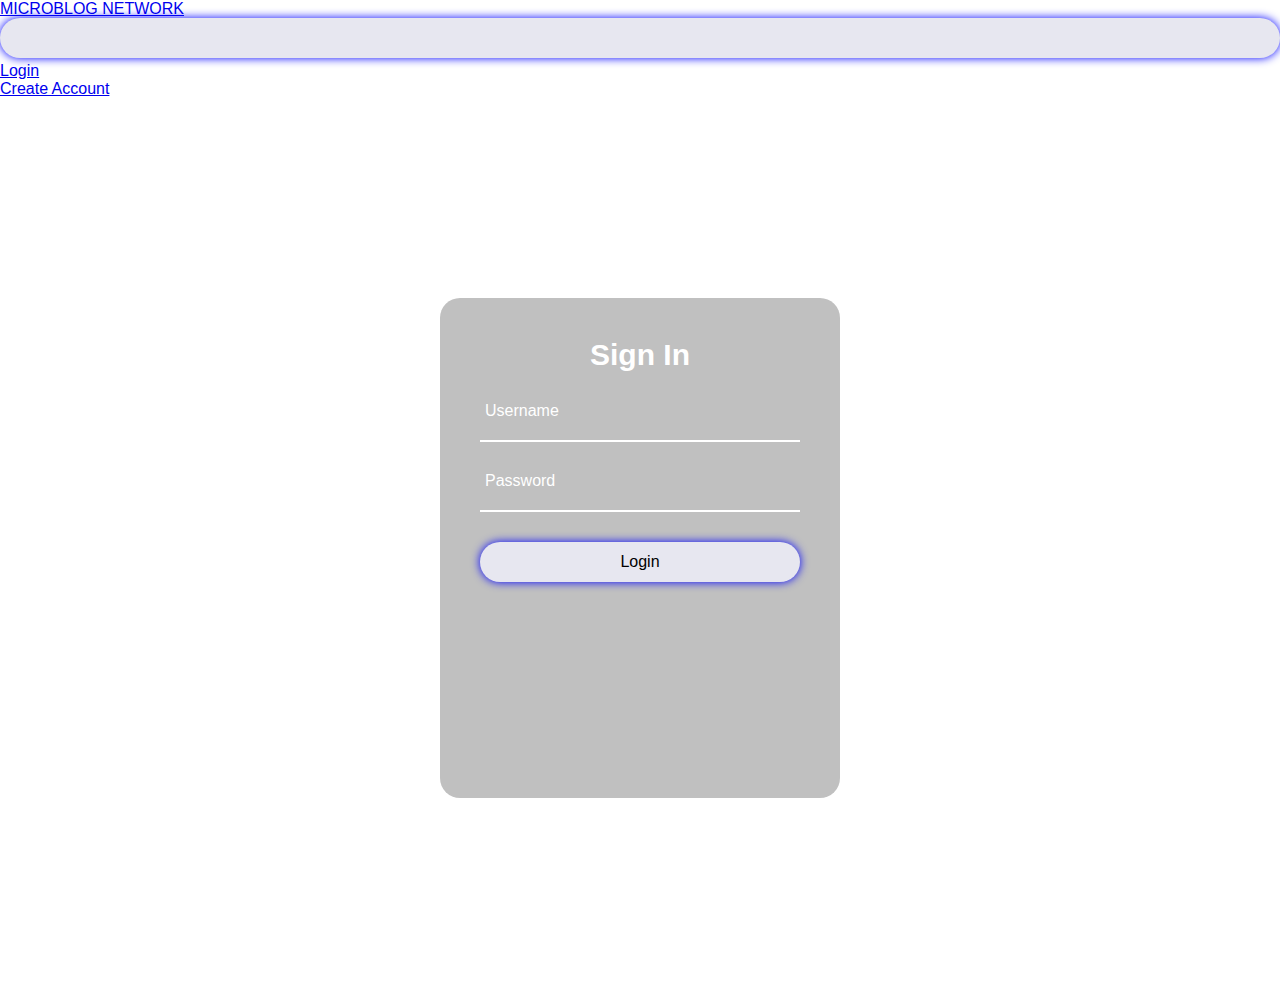
==== index.html @ 520beb38 "Create layout for registration page and style the page" ====
<!DOCTYPE html>
<html lang="en">

<head>
    <meta charset="UTF-8">
    <meta http-equiv="X-UA-Compatible" content="IE=edge">
    <meta name="viewport" content="width=device-width, initial-scale=1.0">

    <!-- Bootstrap -->
    <link href="https://cdn.jsdelivr.net/npm/bootstrap@5.3.0/dist/css/bootstrap.min.css" rel="stylesheet"
        integrity="sha384-9ndCyUaIbzAi2FUVXJi0CjmCapSmO7SnpJef0486qhLnuZ2cdeRhO02iuK6FUUVM" crossorigin="anonymous">
    <script src="https://cdn.jsdelivr.net/npm/bootstrap@5.3.0/dist/js/bootstrap.bundle.min.js"
        integrity="sha384-geWF76RCwLtnZ8qwWowPQNguL3RmwHVBC9FhGdlKrxdiJJigb/j/68SIy3Te4Bkz"
        crossorigin="anonymous"></script>

    <link rel="stylesheet" href="index.css">
    <!-- Global CSS (CSS rules you want applied to all pages) -->
    <link rel="stylesheet" href="./global.css">

    <!-- Page-specific CSS -->
    <link rel="stylesheet" href="./landing.css">

    <title>Login to the Microblog Network!</title>

    <!-- Run BEFORE page is finished loading (before window.onload - don't add the `defer` attribute): -->
    <script src="./auth.js"></script>
    <script>
        if (isLoggedIn() === true) window.location.replace("/posts");
    </script>
</head>

<body>
    <section>
        <nav class="navbar navbar-expand-lg bg-body-tertiary">
            <div class="container-fluid">
                <a class="navbar-brand" href="#">MICROBLOG NETWORK</a>
                <button class="navbar-toggler" type="button" data-bs-toggle="collapse" data-bs-target="#navbarNav"
                    aria-controls="navbarNav" aria-expanded="false" aria-label="Toggle navigation">
                    <span class="navbar-toggler-icon"></span>
                </button>
                <div class="collapse navbar-collapse" id="navbarNav">
                    <ul class="navbar-nav">
                        <li class="nav-item">
                            <a class="nav-link active" aria-current="page" href="index.html">Login</a>
                        </li>
                        <li class="nav-item">
                            <a class="nav-link" href="registration/registration.html">Create Account</a>
                        </li>
                    </ul>
                </div>
            </div>
        </nav>
    </section>

    <!--<header>
        <h1>Welcome to <code>YOUR MICROBLOG NETWORK</code></h1>
    </header> -->

    <main>
        <section>
            <form class="wrapper" id="login">
                <h2>Sign In</h2>
                <div class="input-group">
                    <label for="username">Username</label>
                    <input type="text" id="username" minlength="3">
                </div>

                <div class="input-group">
                    <label for="password">Password</label>
                    <input type="password" id="password" minlength="6">
                </div>

                <button id="loginButton" type="submit">Login</button>
            </form>
        </section>

    </main>

    <footer></footer>

    <!-- Page-specific code -->
    <script src="./landing.js"></script>
</body>

</html>
---- index.css ----
* {
    margin:0;
    padding:0;
    box-sizing: border-box;
    font-family:'Poppins', sans-serif;
}

main{
    display: flex;
    justify-content: center;
    align-items: center;
    min-height: 100vh;
}

.wrapper {
    position: relative;
    width: 400px;
    height: 500px;
    background-color: silver;
    border-radius: 20px;
    padding: 40px;
    overflow: hidden;
}

.form-wrapper {
    display: flex;
    justify-content: center;
    align-items: center;
    width: 100%;
    height: 100%;
    transition: 1s ease-in-out;
}

h2 {
    font-size: 30px;
    color: white;
    text-align: center;
}

.input-group {
    position: relative;
    margin: 30px 0;
    border-bottom: 2px solid #fff;
}


.input-group label {
    position:relative;
    top: 50%;
    left: 5px;
    transform: translateY(-50%);
    font-size: 16px;
    color: #fff;
    pointer-events: none;
    transition: .5s;
}

.input-group input {
    width: 320px;
    height: 20px;
    font-size: 16px;
    color: #fff;
    padding: 0 5px;
    background: transparent;
    border: none;
    outline: none;
}

.input-group input:focus~label, 
.input-group input:valid~label {
    top: -5px;
}

.remember {
    margin: -5px 0 15px 5px;

}

.remember label{
    color: black;
    font-size: 14px;
}

button {
    position: relative;
    width: 100%;
    height: 40px;
    background: rgb(231, 231, 240);
    box-shadow: 0 0 10px blue;
    font-size: 16px;
    color: black;
    font-weight: 500;
    cursor:pointer;
    border-radius: 30px;
    border: none;
    outline: none;
}
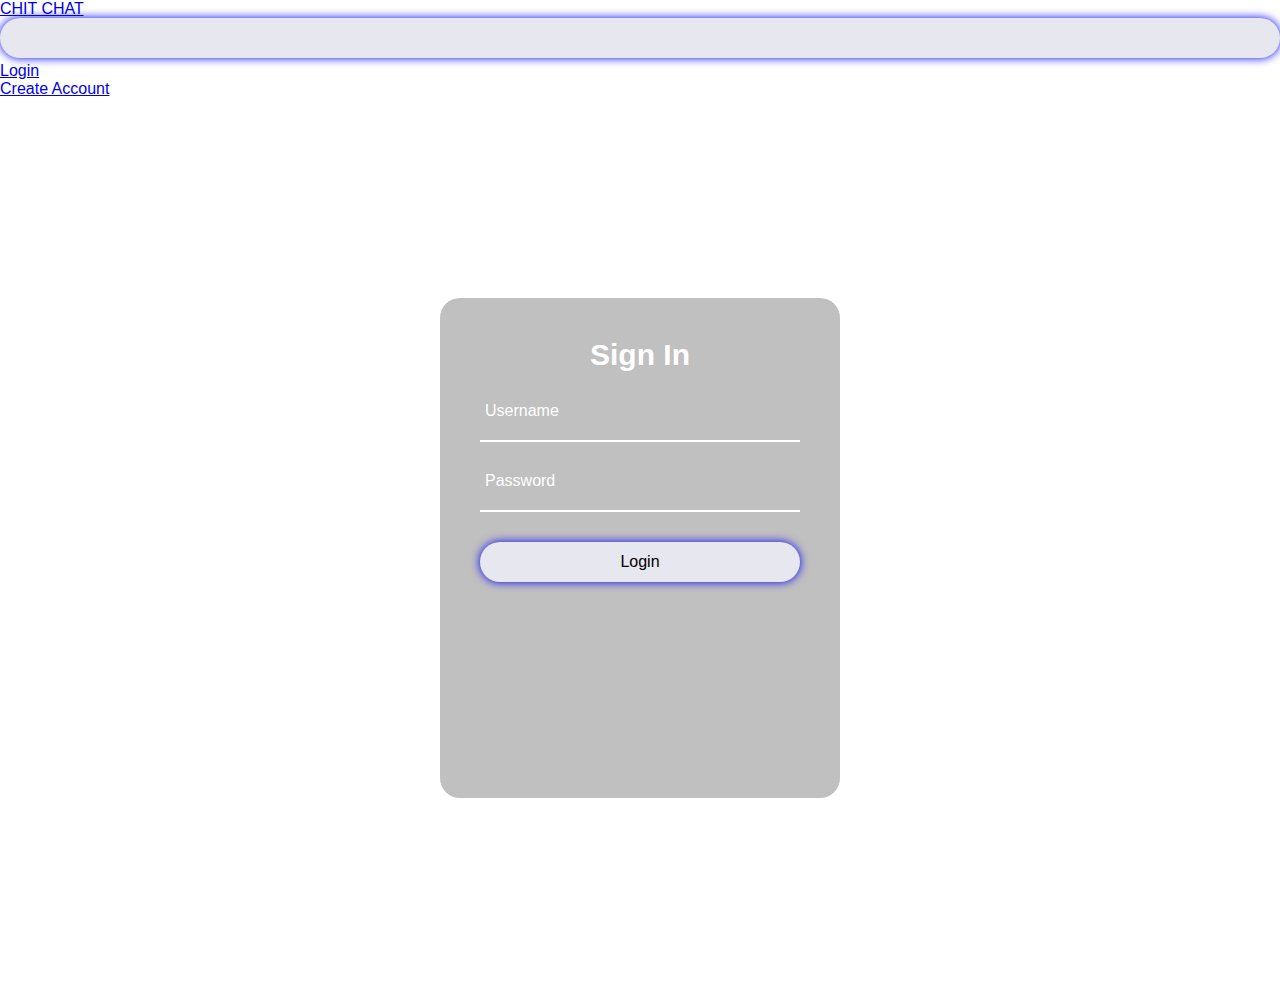
==== commit ede0c555: "finsh post page" ====
--- a/index.html
+++ b/index.html
@@ -20,7 +20,7 @@
     <!-- Page-specific CSS -->
     <link rel="stylesheet" href="./landing.css">
 
-    <title>Login to the Microblog Network!</title>
+    <title>Login to the CHIT CHAT!</title>
 
     <!-- Run BEFORE page is finished loading (before window.onload - don't add the `defer` attribute): -->
     <script src="./auth.js"></script>
@@ -33,7 +33,7 @@
     <section>
         <nav class="navbar navbar-expand-lg bg-body-tertiary">
             <div class="container-fluid">
-                <a class="navbar-brand" href="#">MICROBLOG NETWORK</a>
+                <a class="navbar-brand" href="#">CHIT CHAT</a>
                 <button class="navbar-toggler" type="button" data-bs-toggle="collapse" data-bs-target="#navbarNav"
                     aria-controls="navbarNav" aria-expanded="false" aria-label="Toggle navigation">
                     <span class="navbar-toggler-icon"></span>
@@ -52,10 +52,10 @@
         </nav>
     </section>
 
+
     <!--<header>
         <h1>Welcome to <code>YOUR MICROBLOG NETWORK</code></h1>
     </header> -->
-
     <main>
         <section>
             <form class="wrapper" id="login">
--- a/index.css
+++ b/index.css
@@ -40,7 +40,7 @@
 .input-group {
     position: relative;
     margin: 30px 0;
-    border-bottom: 2px solid #fff;
+    border-bottom: 2px solid white;
 }
 
 
@@ -50,7 +50,7 @@
     left: 5px;
     transform: translateY(-50%);
     font-size: 16px;
-    color: #fff;
+    color: white;
     pointer-events: none;
     transition: .5s;
 }
@@ -59,7 +59,7 @@
     width: 320px;
     height: 20px;
     font-size: 16px;
-    color: #fff;
+    color: white;
     padding: 0 5px;
     background: transparent;
     border: none;
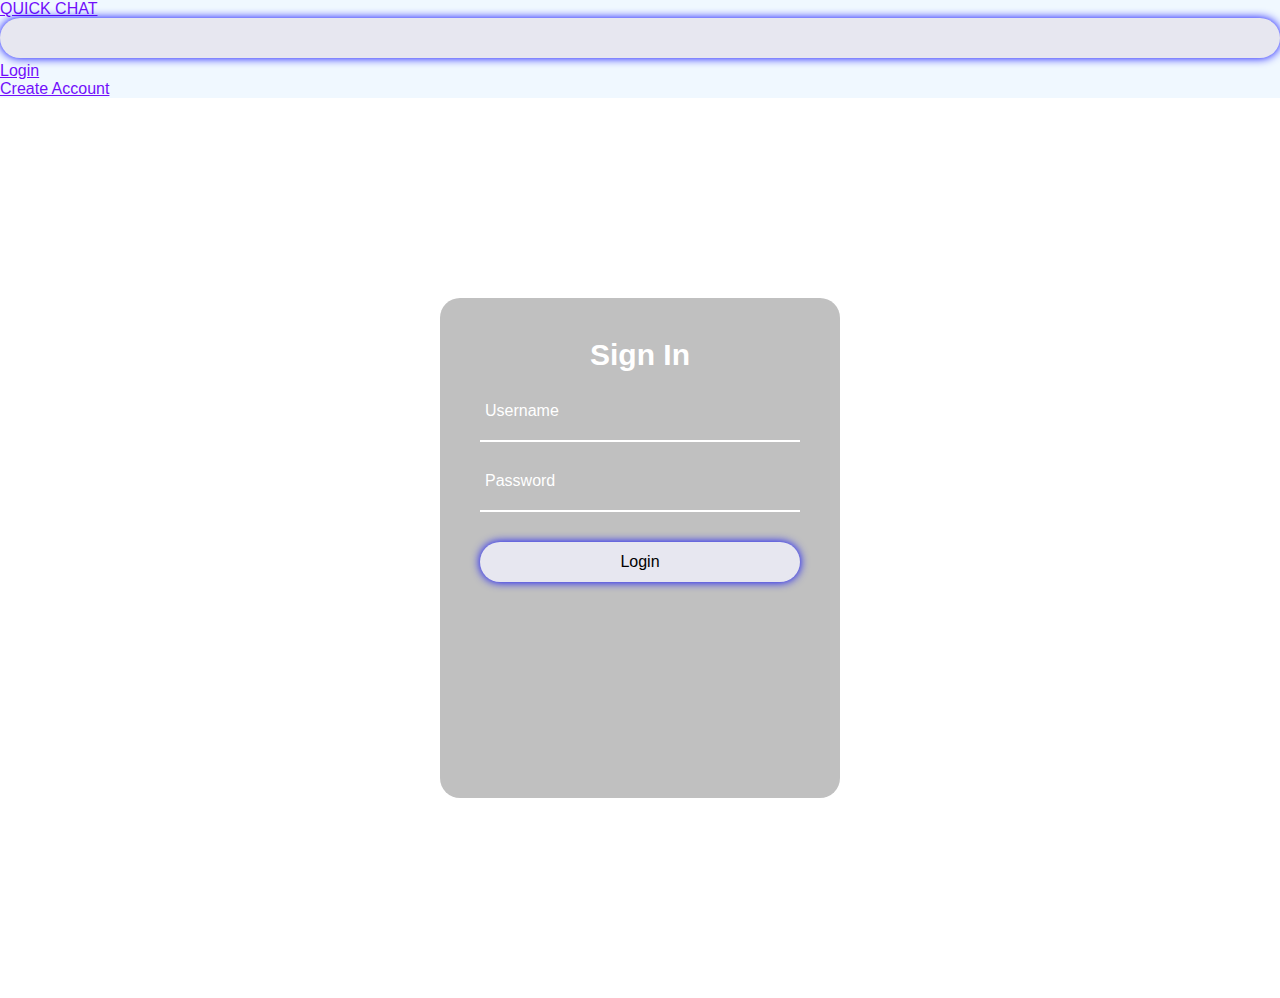
==== commit bc59fea3: "make final changes to all pages" ====
--- a/index.html
+++ b/index.html
@@ -20,7 +20,7 @@
     <!-- Page-specific CSS -->
     <link rel="stylesheet" href="./landing.css">
 
-    <title>Login to the CHIT CHAT!</title>
+    <title>Login to the QUICK CHAT!</title>
 
     <!-- Run BEFORE page is finished loading (before window.onload - don't add the `defer` attribute): -->
     <script src="./auth.js"></script>
@@ -31,9 +31,9 @@
 
 <body>
     <section>
-        <nav class="navbar navbar-expand-lg bg-body-tertiary">
+        <nav id="navbarDesign" class="navbar navbar-expand-lg bg-body-tertiary">
             <div class="container-fluid">
-                <a class="navbar-brand" href="#">CHIT CHAT</a>
+                <a id="navbarDesign" class="navbar-brand" href="#">QUICK CHAT</a>
                 <button class="navbar-toggler" type="button" data-bs-toggle="collapse" data-bs-target="#navbarNav"
                     aria-controls="navbarNav" aria-expanded="false" aria-label="Toggle navigation">
                     <span class="navbar-toggler-icon"></span>
@@ -41,10 +41,10 @@
                 <div class="collapse navbar-collapse" id="navbarNav">
                     <ul class="navbar-nav">
                         <li class="nav-item">
-                            <a class="nav-link active" aria-current="page" href="index.html">Login</a>
+                            <a id="navbarDesign" class="nav-link active" aria-current="page" href="index.html">Login</a>
                         </li>
                         <li class="nav-item">
-                            <a class="nav-link" href="registration/registration.html">Create Account</a>
+                            <a id="navbarDesign" class="nav-link" href="registration/registration.html">Create Account</a>
                         </li>
                     </ul>
                 </div>
--- a/index.css
+++ b/index.css
@@ -94,4 +94,10 @@
     border-radius: 30px;
     border: none;
     outline: none;
+}
+
+#navbarDesign{
+    font-family: 'Franklin Gothic Medium', 'Arial Narrow', Arial, sans-serif;
+    color: rgb(114, 15, 251);
+    background-color: aliceblue;
 }